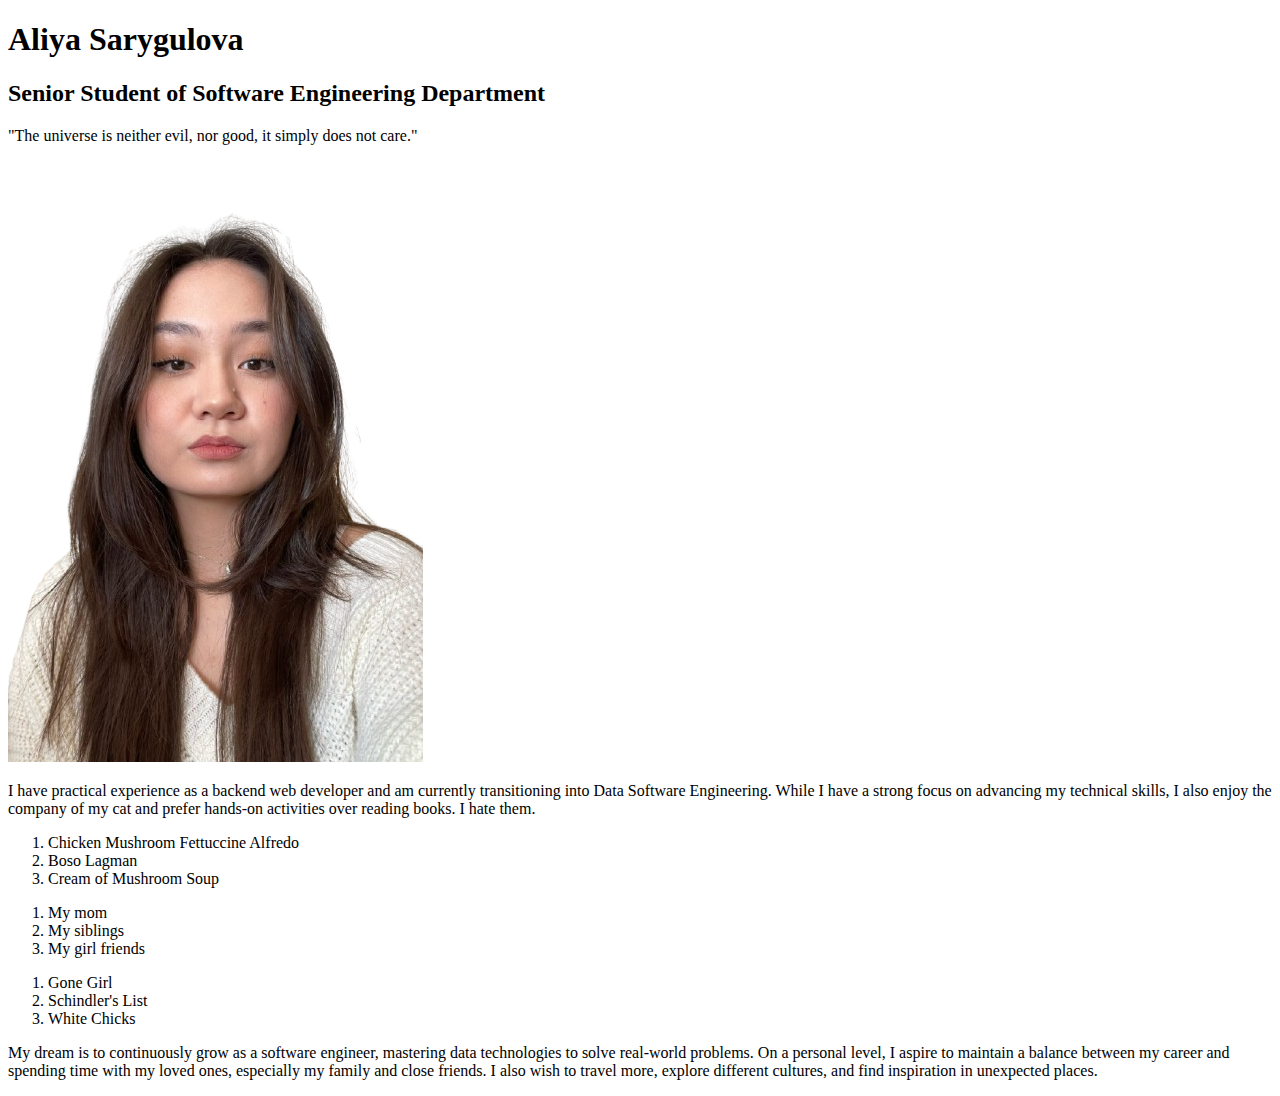
==== index.html @ cc192886 "Start personal page" ====
<!DOCTYPE html>
<html lang="en">
  <head>
<meta charset="UTF-8">
<meta name="viewport" content="width=device-width, initial-scale=1.0"> <title>My Personal Page</title>
  </head>
  <body>
    <div id="header">
        <h1>Aliya Sarygulova</h1>
    </div>
    <div id="title">
        <h2>Senior Student of Software Engineering Department</h2> 
        <p>"The universe is neither evil, nor good, it simply does not care." </p>
    </div>
    <div id="about">
        <img src=image.png alt="Aliya's beautiful picture">
        <p>I have practical experience as a backend web developer and am currently transitioning into Data Software Engineering. While I have a strong focus on advancing my technical skills, I also enjoy the company of my cat and prefer hands-on activities over reading books. I hate them.</p>
    </div>
    <div id="fav">
        <ol>
            <li>Chicken Mushroom Fettuccine Alfredo</li>
            <li>Boso Lagman</li>
            <li>Cream of Mushroom Soup</li>
        </ol>
        <ol>
            <li>My mom</li>
            <li>My siblings</li>
            <li>My girl friends</li>
        </ol>
        <ol>
            <li>Gone Girl</li>
            <li>Schindler's List</li>
            <li>White Chicks</li>
        </ol>
    </div>
    <div id="wish">
        <p>My dream is to continuously grow as a software engineer, mastering data technologies to solve real-world problems. On a personal level, I aspire to maintain a balance between my career and spending time with my loved ones, especially my family and close friends. I also wish to travel more, explore different cultures, and find inspiration in unexpected places.</p>
    </div>
  </body>
</html>
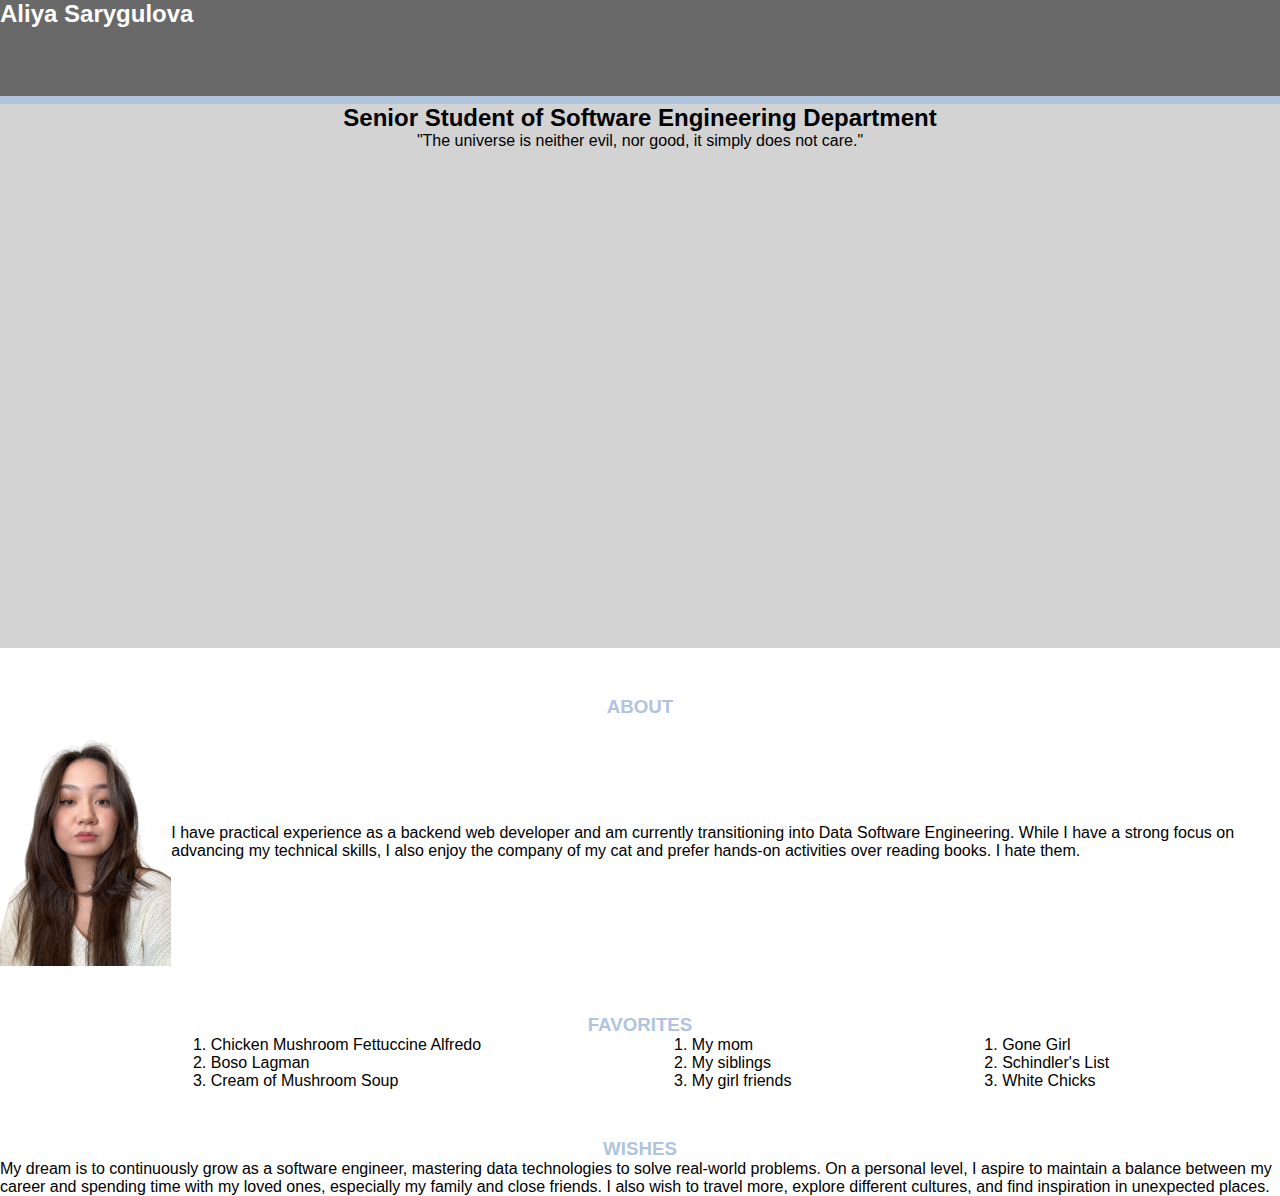
==== commit f32811b2: "Complete Assignment #3" ====
--- a/index.html
+++ b/index.html
@@ -1,40 +1,45 @@
 <!DOCTYPE html>
 <html lang="en">
-  <head>
-<meta charset="UTF-8">
-<meta name="viewport" content="width=device-width, initial-scale=1.0"> <title>My Personal Page</title>
-  </head>
-  <body>
-    <div id="header">
-        <h1>Aliya Sarygulova</h1>
-    </div>
-    <div id="title">
-        <h2>Senior Student of Software Engineering Department</h2> 
-        <p>"The universe is neither evil, nor good, it simply does not care." </p>
-    </div>
-    <div id="about">
-        <img src=image.png alt="Aliya's beautiful picture">
-        <p>I have practical experience as a backend web developer and am currently transitioning into Data Software Engineering. While I have a strong focus on advancing my technical skills, I also enjoy the company of my cat and prefer hands-on activities over reading books. I hate them.</p>
-    </div>
-    <div id="fav">
-        <ol>
-            <li>Chicken Mushroom Fettuccine Alfredo</li>
-            <li>Boso Lagman</li>
-            <li>Cream of Mushroom Soup</li>
-        </ol>
-        <ol>
-            <li>My mom</li>
-            <li>My siblings</li>
-            <li>My girl friends</li>
-        </ol>
-        <ol>
-            <li>Gone Girl</li>
-            <li>Schindler's List</li>
-            <li>White Chicks</li>
-        </ol>
-    </div>
-    <div id="wish">
-        <p>My dream is to continuously grow as a software engineer, mastering data technologies to solve real-world problems. On a personal level, I aspire to maintain a balance between my career and spending time with my loved ones, especially my family and close friends. I also wish to travel more, explore different cultures, and find inspiration in unexpected places.</p>
-    </div>
-  </body>
+    <head>
+        <meta charset="UTF-8">
+        <meta name="viewport" content="width=device-width, initial-scale=1.0">
+        <link rel="stylesheet" href="style.css">
+        <title>My Personal Page</title>
+    </head>
+    <body>
+        <div id="header">
+            <h1>Aliya Sarygulova</h1>
+        </div>
+        <div id="title">
+            <h2>Senior Student of Software Engineering Department</h2> 
+            <p>"The universe is neither evil, nor good, it simply does not care." </p>
+        </div>
+        <h3>ABOUT</h3>
+        <div id="about">
+            <img src="image.png" alt="Aliya's beautiful picture">
+            <p>I have practical experience as a backend web developer and am currently transitioning into Data Software Engineering. While I have a strong focus on advancing my technical skills, I also enjoy the company of my cat and prefer hands-on activities over reading books. I hate them.</p>
+        </div>
+        <h3>FAVORITES</h3>
+        <div id="fav">
+            <ol>
+                <li>Chicken Mushroom Fettuccine Alfredo</li>
+                <li>Boso Lagman</li>
+                <li>Cream of Mushroom Soup</li>
+            </ol>
+            <ol>
+                <li>My mom</li>
+                <li>My siblings</li>
+                <li>My girl friends</li>
+            </ol>
+            <ol>
+                <li>Gone Girl</li>
+                <li>Schindler's List</li>
+                <li>White Chicks</li>
+            </ol>
+        </div>
+        <div id="wish">
+            <h3>WISHES</h3>
+            <p>My dream is to continuously grow as a software engineer, mastering data technologies to solve real-world problems. On a personal level, I aspire to maintain a balance between my career and spending time with my loved ones, especially my family and close friends. I also wish to travel more, explore different cultures, and find inspiration in unexpected places.</p>
+        </div>
+    </body>
 </html>--- a/style.css
+++ b/style.css
@@ -0,0 +1,47 @@
+body {
+    font-family: Arial;
+}
+
+#header {
+    background-color: dimgray;
+    height: 6rem;
+    border-bottom: 0.5rem solid LightSteelBlue;
+}
+
+#header h1 {
+    font-size: 1.5rem;
+    color: white;
+}
+
+#title {
+    height: 34rem;
+    background-color: lightgray;
+    text-align: center;
+}
+
+* {
+    margin: 0;
+}
+
+#about {
+    display: flex;
+    align-items: center;
+    justify-content: space-between;
+}
+
+#about img {
+    height: 15.5rem;
+}
+
+h3 {
+    color: LightSteelBlue;
+    width: 13rem;
+    margin: 0 auto;
+    text-align: center;
+    padding-top: 3rem;
+}
+
+#fav {
+    display: flex;
+    justify-content: space-evenly;
+}
